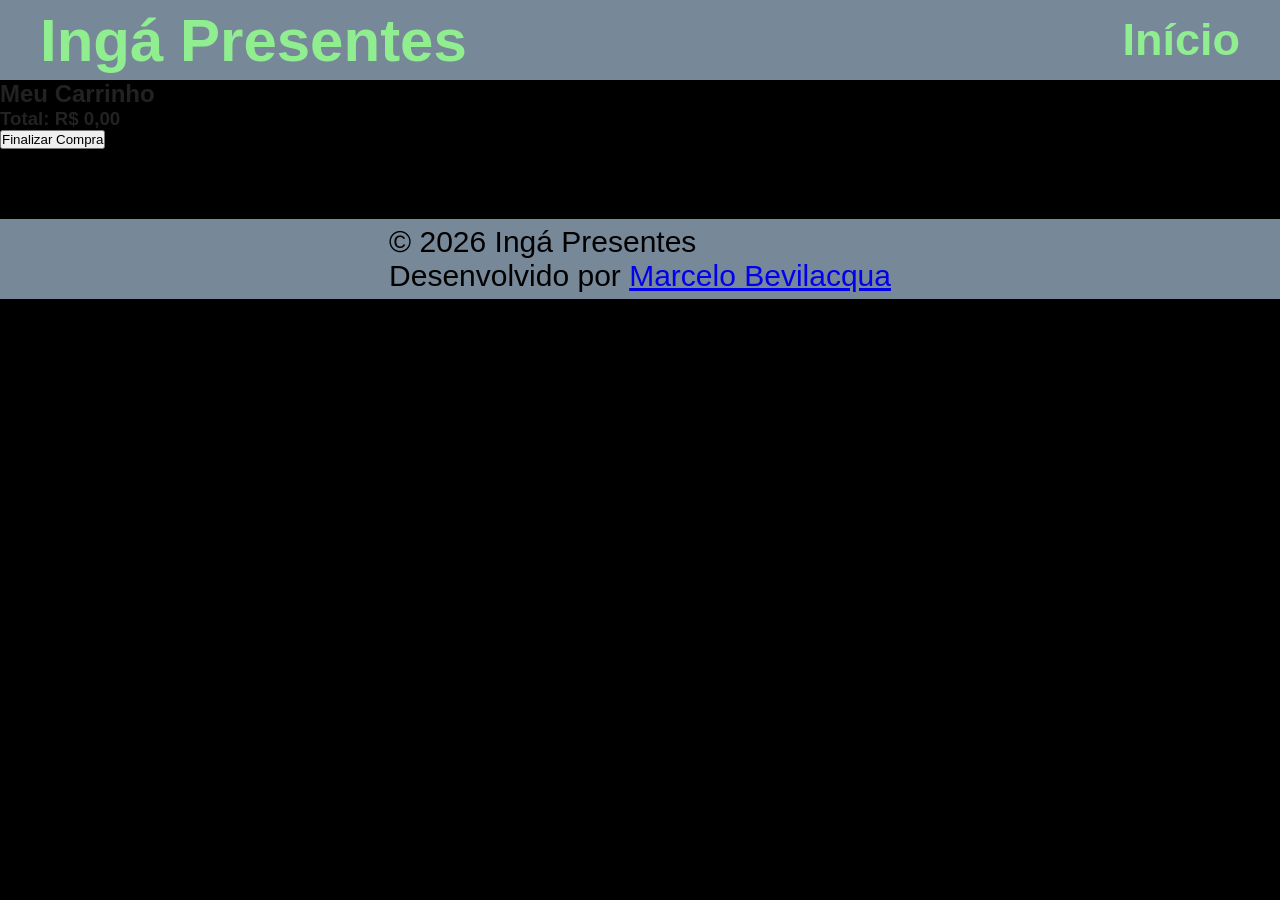
==== carrinho.html @ a6f35022 "cria arquivo html para pagina carrinho compras" ====
<!DOCTYPE html>
<html lang="pt-BR">
<head>
    <meta charset="UTF-8">
    <meta
        name="viewport"
        content="width=device-width, initial-scale=1.0">

    <title>Carrinho - Ingá Presentes</title>

    <link rel="stylesheet" href="./css/style.css">
</head>
<body>

<header class="header">

    <div class="logo">
        <h1>Ingá Presentes</h1>
    </div>

    <nav class="menu">
        <a href="./index.html">Início</a>
    </nav>

</header>

<main class="carrinho-page">

    <h2>Meu Carrinho</h2>

    <div
        id="carrinho-container"
        class="carrinho-container">

    </div>

    <div class="carrinho-total">

        <h3 id="total">
            Total: R$ 0,00
        </h3>

        <button id="finalizar-compra">
            Finalizar Compra
        </button>

    </div>

</main>

<footer class="footer">
    <p>
        &copy; 2026 Ingá Presentes<br>
        Desenvolvido por
         <a href="https://portifolio-challenge-alura-2024.vercel.app/"
          target="_blank" 
          rel="noopener noreferrer">Marcelo Bevilacqua</a>
    </p>
</footer>

<script src="./js/carrinho.js"></script>

</body>
</html>
---- css/style.css ----
*{
    margin: 0;
    padding: 0;
    box-sizing: border-box;
}

body{
    font-family: Arial, Helvetica, sans-serif;
    background-color: black;
    color: #222;
    padding-bottom: 50px;
}

.header{
    width: 100%;
    height: 80px;

    background-color:lightslategray;
    

    display: flex;
    justify-content: space-between;
    align-items: center;

    padding: 0 40px;

    box-shadow: 0 2px 8px rgba(0,0,0,0.05);
}

.logo h1{
    font-size: 60px;
    color: lightgreen;
}

.menu{
    display: flex;
    gap: 20px;
}

.menu a{
    text-decoration: none;
    color: lightgreen;
    font-weight: bold;
    font-size: 45px;
}

.banner{
    width: 100%;
    min-height: 400px;

    display: flex;
    align-items: center;
    justify-content: center;

    padding: 40px;

    background: linear-gradient(to right,lightgray , #ececec);
}

.banner-texto{
    max-width: 600px;
    text-align: center;
}

.banner-texto h2{
    font-size: 60px;
    margin-bottom: 20px;
}

.banner-texto h2 strong{
    font-size: 50px;
    margin-bottom: 20px;
    color: #0076ff
}

.banner-texto p{
    font-size: 40px;
    margin-bottom: 30px;
}

.banner-texto button{
    width: 300px;
    height: 70px;

    border: none;
    border-radius: 8px;

    background-color: #222;
    color: lightgreen;

    cursor: pointer;

    font-size: 40px;
}

.categorias{
    padding: 60px 40px;

    max-width: 1600px;
    margin: 0 auto;
}

.categorias h2{
    font-size: 45px;
    margin-bottom: 30px;
    color: lightgreen;
}

.categorias-container{
    display: grid;

    grid-template-columns: repeat(auto-fill, minmax(420px, 1fr));

    gap: 30px;

    width: 100%;
}

.categoria-card{
    min-height: 260px;

    background-color:lightslategray;

    border-radius: 12px;

    display: flex;
    align-items: center;
    justify-content: center;

    text-align: center;

    padding: 30px;

    font-size: 45px;
    font-weight: bold;

    cursor: pointer;

    transition: 0.3s;

    box-shadow: 0 2px 10px rgba(0,0,0,0.08);

    overflow: hidden;
}

.categoria-card h3{
    width: 100%;

    text-align: center;

    line-height: 1.3;

    word-break: break-word;
}

.categoria-card:hover{
    transform: translateY(-5px);
}

.footer{
    width: 100%;
    height: 80px;

    background-color: lightslategray;
    color: black;
    font-size: 30px;

    display: flex;
    align-items: center;
    justify-content: center;

    margin-top: 70px;
}

.produtos-page{
    padding: 60px 40px;
}

.produtos-page h2{
    font-size: 50px;
    margin-bottom: 40px;
}

.produtos-container{
    display: grid;

    grid-template-columns:
    repeat(auto-fill, minmax(350px, 1fr));

    gap: 30px;
}

.produto-card{
    background: white;

    border-radius: 18px;

    padding: 30px;

    text-align: center;

    box-shadow:
    0 2px 10px rgba(0,0,0,0.08);

    transition: .3s;
}

.produto-card:hover{
    transform: translateY(-6px);
}

.produto-card img{
    width: 100%;
    height: 300px;

    object-fit: cover;

    border-radius: 12px;

    margin-bottom: 20px;
}

.produto-card h3{
    font-size: 32px;
    margin-bottom: 15px;
}

.produto-card p{
    font-size: 30px;
    margin-bottom: 20px;
}

.produto-card button{
    width: 220px;
    height: 60px;

    border: none;
    border-radius: 10px;

    background: #222;
    color: white;

    font-size: 24px;

    cursor: pointer;
}

@media(max-width: 768px){

    .header{
        flex-direction: column;
        height: auto;
        padding: 20px;
        gap: 15px;
    }

    .logo h1{
        font-size: 32px;
    }

    .menu{
        flex-wrap: wrap;
        justify-content: center;
    }

    .menu a{
        font-size: 20px;
    }

    .banner-texto h2{
        font-size: 38px;
    }

    .banner-texto h2 strong{
        font-size: 34px;
    }

    .banner-texto p{
        font-size: 24px;
    }

    .banner-texto button{
        width: 220px;
        height: 60px;
        font-size: 28px;
    }

    .categorias h2{
        font-size: 32px;
    }

    .categorias-container{
        grid-template-columns: 1fr;
    }

    .categoria-card{
        min-height: 180px;
        font-size: 30px;
    }

    .footer{
        font-size: 18px;
        text-align: center;
        padding: 20px;
    }
}
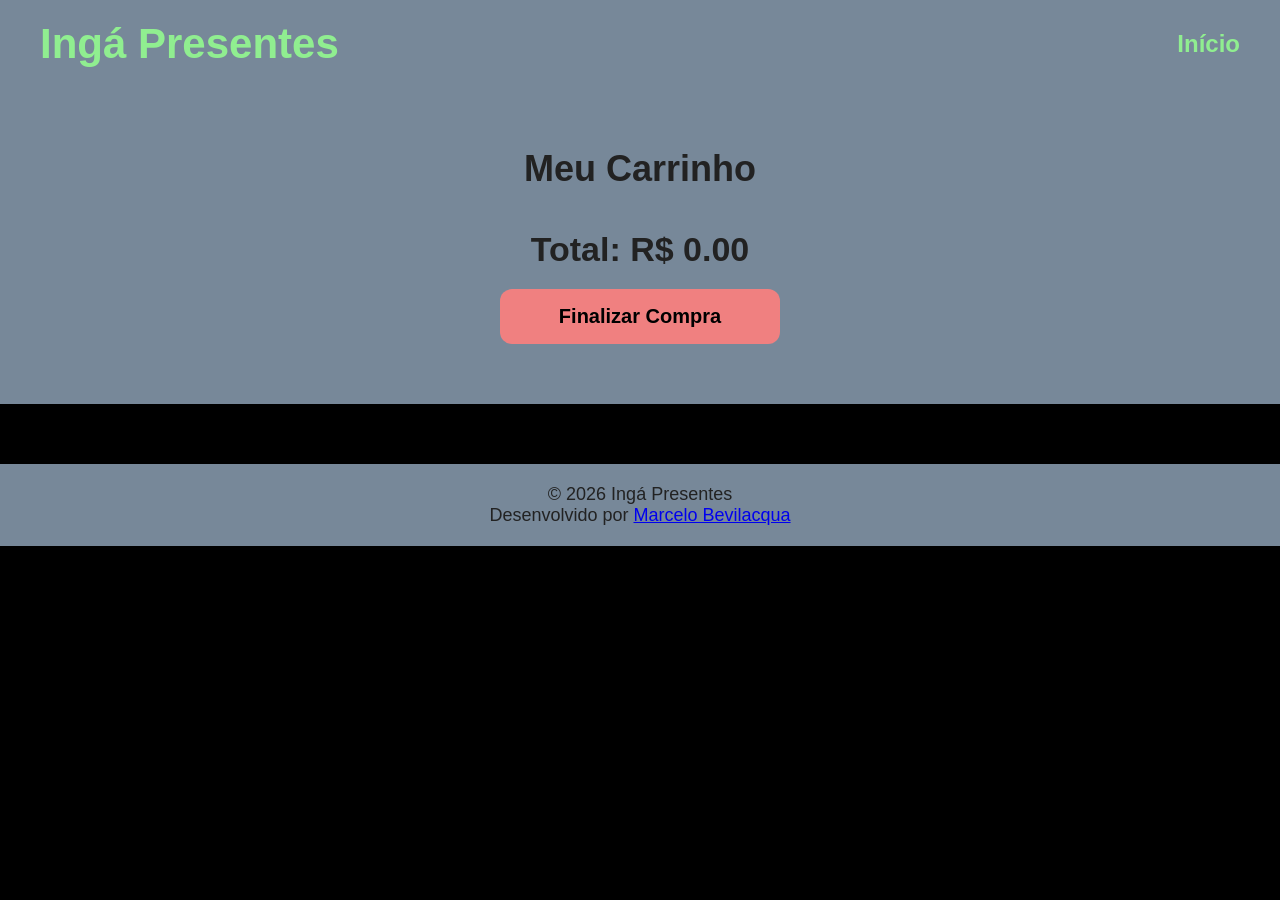
==== commit 99ab43f0: "ajusta botões do carrinho" ====
--- a/carrinho.html
+++ b/carrinho.html
@@ -49,7 +49,8 @@
 </main>
 
 <footer class="footer">
-    <p>
+   
+  <p>
         &copy; 2026 Ingá Presentes<br>
         Desenvolvido por
          <a href="https://portifolio-challenge-alura-2024.vercel.app/"
--- a/css/style.css
+++ b/css/style.css
@@ -1,4 +1,3 @@
-
 *{
     margin: 0;
     padding: 0;
@@ -6,123 +5,143 @@
 }
 
 body{
-    font-family: Arial, Helvetica, sans-serif;
+    font-family: 'Segoe UI', Tahoma, Geneva, Verdana, sans-serif;
     background-color: black;
     color: #222;
-    padding-bottom: 50px;
-}
+    overflow-x: hidden;
+}
+
+/* HEADER */
 
 .header{
     width: 100%;
-    height: 80px;
-
-    background-color:lightslategray;
-    
+    min-height: 80px;
+
+    background-color: lightslategray;
 
     display: flex;
     justify-content: space-between;
     align-items: center;
 
-    padding: 0 40px;
-
-    box-shadow: 0 2px 8px rgba(0,0,0,0.05);
+    padding: 20px 40px;
+
+    box-shadow: 0 2px 8px rgba(0,0,0,.08);
 }
 
 .logo h1{
-    font-size: 60px;
+    font-size: 42px;
     color: lightgreen;
 }
 
 .menu{
     display: flex;
     gap: 20px;
+    flex-wrap: wrap;
 }
 
 .menu a{
     text-decoration: none;
     color: lightgreen;
-    font-weight: bold;
-    font-size: 45px;
-}
+    font-weight: 600;
+    font-size: 24px;
+
+    transition: .3s;
+}
+
+.menu a:hover{
+    opacity: .8;
+}
+
+/* BANNER */
 
 .banner{
     width: 100%;
-    min-height: 400px;
+    min-height: 350px;
 
     display: flex;
     align-items: center;
     justify-content: center;
 
-    padding: 40px;
-
-    background: linear-gradient(to right,lightgray , #ececec);
+    padding: 50px 30px;
+
+    background: linear-gradient(
+        to right,
+        lightgray,
+        #ececec
+    );
 }
 
 .banner-texto{
-    max-width: 600px;
+    max-width: 700px;
     text-align: center;
 }
 
 .banner-texto h2{
-    font-size: 60px;
+    font-size: 42px;
     margin-bottom: 20px;
 }
 
 .banner-texto h2 strong{
-    font-size: 50px;
-    margin-bottom: 20px;
-    color: #0076ff
+    color: #0076ff;
 }
 
 .banner-texto p{
-    font-size: 40px;
+    font-size: 24px;
     margin-bottom: 30px;
 }
 
 .banner-texto button{
-    width: 300px;
-    height: 70px;
+    width: 240px;
+    height: 55px;
 
     border: none;
-    border-radius: 8px;
+    border-radius: 10px;
 
     background-color: #222;
     color: lightgreen;
 
     cursor: pointer;
 
-    font-size: 40px;
-}
+    font-size: 20px;
+    font-weight: bold;
+
+    transition: .3s;
+}
+
+.banner-texto button:hover{
+    transform: scale(1.03);
+}
+
+/* CATEGORIAS */
 
 .categorias{
-    padding: 60px 40px;
-
-    max-width: 1600px;
+    padding: 60px 30px;
+    max-width: 1400px;
     margin: 0 auto;
 }
 
 .categorias h2{
-    font-size: 45px;
+    font-size: 36px;
     margin-bottom: 30px;
     color: lightgreen;
+    text-align: center;
 }
 
 .categorias-container{
     display: grid;
 
-    grid-template-columns: repeat(auto-fill, minmax(420px, 1fr));
-
-    gap: 30px;
-
-    width: 100%;
+    grid-template-columns:
+    repeat(auto-fit, minmax(280px, 1fr));
+
+    gap: 25px;
 }
 
 .categoria-card{
-    min-height: 260px;
-
-    background-color:lightslategray;
-
-    border-radius: 12px;
+    min-height: 180px;
+
+    background-color: lightslategray;
+
+    border-radius: 16px;
 
     display: flex;
     align-items: center;
@@ -130,129 +149,275 @@
 
     text-align: center;
 
-    padding: 30px;
-
-    font-size: 45px;
+    padding: 25px;
+
+    font-size: 28px;
     font-weight: bold;
 
     cursor: pointer;
 
-    transition: 0.3s;
-
-    box-shadow: 0 2px 10px rgba(0,0,0,0.08);
-
-    overflow: hidden;
-}
-
-.categoria-card h3{
-    width: 100%;
-
-    text-align: center;
-
-    line-height: 1.3;
-
-    word-break: break-word;
+    transition: .3s;
+
+    box-shadow:
+    0 2px 10px rgba(0,0,0,.08);
 }
 
 .categoria-card:hover{
     transform: translateY(-5px);
 }
 
+.categoria-card h3{
+    line-height: 1.4;
+}
+
+/* PRODUTOS */
+
+.produtos-page{
+    padding: 60px 30px;
+}
+
+.produtos-page h2{
+    color: lightgreen;
+    text-align: center;
+    font-size: 38px;
+    margin-bottom: 40px;
+}
+
+.produtos-container{
+    display: grid;
+
+    grid-template-columns:
+    repeat(auto-fit, minmax(280px, 1fr));
+
+    gap: 25px;
+}
+
+.produto-card{
+    background: white;
+
+    border-radius: 18px;
+
+    padding: 20px;
+
+    text-align: center;
+
+    box-shadow:
+    0 2px 10px rgba(0,0,0,.08);
+
+    transition: .3s;
+}
+
+.produto-card:hover{
+    transform: translateY(-5px);
+}
+
+.produto-card img{
+    width: 100%;
+    height: 250px;
+
+    object-fit: cover;
+
+    border-radius: 12px;
+
+    margin-bottom: 20px;
+}
+
+.produto-card h3{
+    font-size: 24px;
+    margin-bottom: 12px;
+}
+
+.produto-card p{
+    font-size: 22px;
+    font-weight: bold;
+
+    margin-bottom: 20px;
+}
+
+.produto-card button{
+    width: 100%;
+    height: 50px;
+
+    border: none;
+    border-radius: 10px;
+
+    background: #222;
+    color: white;
+
+    font-size: 18px;
+    font-weight: bold;
+
+    cursor: pointer;
+}
+
+/* CARRINHO */
+
+.carrinho-page{
+    padding: 60px 30px;
+    background-color: lightslategray;
+}
+
+.carrinho-page h2{
+    text-align: center;
+    font-size: 36px;
+    margin-bottom: 40px;
+}
+
+.item-carrinho{
+    background: white;
+
+    border-radius: 16px;
+
+    padding: 25px;
+
+    margin-bottom: 20px;
+
+    display: flex;
+    justify-content: space-between;
+    align-items: center;
+    gap: 20px;
+
+    box-shadow:
+    0 2px 10px rgba(0,0,0,.08);
+}
+
+.item-carrinho h3{
+    font-size: 24px;
+    margin-bottom: 8px;
+}
+
+.item-carrinho p{
+    font-size: 22px;
+    font-weight: bold;
+}
+
+.item-carrinho button{
+    min-width: 90px;
+    height: 45px;
+
+    border: none;
+    border-radius: 10px;
+
+    background-color: lightcoral;
+
+    cursor: pointer;
+
+    font-size: 16px;
+    font-weight: bold;
+
+    display: flex;
+    align-items: center;
+    justify-content: center;
+
+    padding: 0 16px;
+
+    transition: .2s;
+}
+
+.item-carrinho button:hover{
+    transform: scale(1.03);
+}
+.item-carrinho-acoes{
+    display: flex;
+    gap: 12px;
+    justify-content: center;
+    align-items: center;
+    flex-wrap: wrap;
+}
+
+.carrinho-total{
+    margin-top: 40px;
+    text-align: center;
+}
+
+.carrinho-total h3{
+    font-size: 34px;
+    margin-bottom: 20px;
+}
+
+.carrinho-total button{
+    width: 280px;
+    height: 55px;
+
+    border: none;
+    border-radius: 12px;
+
+    background: lightcoral;
+    color: black;
+
+    font-size: 20px;
+    font-weight: bold;
+
+    cursor: pointer;
+}
+
+/* MENSAGEM CARRINHO */
+
+.mensagem-carrinho{
+    position: fixed;
+
+    top: 50%;
+    left: 50%;
+
+    transform:
+        translate(-50%, -50%)
+        scale(.9);
+
+    background-color: lightcoral;
+
+    color: black;
+
+    padding: 18px 28px;
+
+    border-radius: 14px;
+
+    font-size: 20px;
+    font-weight: bold;
+
+    z-index: 9999;
+
+    opacity: 0;
+
+    transition: .3s ease;
+}
+
+.mensagem-carrinho.mostrar{
+    opacity: 1;
+
+    transform:
+        translate(-50%, -50%)
+        scale(1);
+}
+
+/* FOOTER */
+
 .footer{
     width: 100%;
-    height: 80px;
+    min-height: 70px;
 
     background-color: lightslategray;
-    color: black;
-    font-size: 30px;
 
     display: flex;
     align-items: center;
     justify-content: center;
 
-    margin-top: 70px;
-}
-
-.produtos-page{
-    padding: 60px 40px;
-}
-
-.produtos-page h2{
-    font-size: 50px;
-    margin-bottom: 40px;
-}
-
-.produtos-container{
-    display: grid;
-
-    grid-template-columns:
-    repeat(auto-fill, minmax(350px, 1fr));
-
-    gap: 30px;
-}
-
-.produto-card{
-    background: white;
-
-    border-radius: 18px;
-
-    padding: 30px;
-
-    text-align: center;
-
-    box-shadow:
-    0 2px 10px rgba(0,0,0,0.08);
-
-    transition: .3s;
-}
-
-.produto-card:hover{
-    transform: translateY(-6px);
-}
-
-.produto-card img{
-    width: 100%;
-    height: 300px;
-
-    object-fit: cover;
-
-    border-radius: 12px;
-
-    margin-bottom: 20px;
-}
-
-.produto-card h3{
-    font-size: 32px;
-    margin-bottom: 15px;
-}
-
-.produto-card p{
-    font-size: 30px;
-    margin-bottom: 20px;
-}
-
-.produto-card button{
-    width: 220px;
-    height: 60px;
-
-    border: none;
-    border-radius: 10px;
-
-    background: #222;
-    color: white;
-
-    font-size: 24px;
-
-    cursor: pointer;
-}
-
-@media(max-width: 768px){
+    text-align: center;
+
+    padding: 20px;
+
+    font-size: 18px;
+
+    margin-top: 60px;
+}
+
+/* MOBILE */
+
+@media (max-width: 768px){
 
     .header{
         flex-direction: column;
-        height: auto;
-        padding: 20px;
         gap: 15px;
+        text-align: center;
     }
 
     .logo h1{
@@ -260,48 +425,84 @@
     }
 
     .menu{
-        flex-wrap: wrap;
         justify-content: center;
     }
 
     .menu a{
+        font-size: 18px;
+    }
+
+    .banner{
+        min-height: auto;
+        padding: 40px 20px;
+    }
+
+    .banner-texto h2{
+        font-size: 30px;
+    }
+
+    .banner-texto p{
+        font-size: 18px;
+    }
+
+    .banner-texto button{
+        width: 100%;
+        max-width: 240px;
+    }
+
+    .categorias{
+        padding: 40px 20px;
+    }
+
+    .categorias h2{
+        font-size: 30px;
+    }
+
+    .categoria-card{
+        min-height: 150px;
+        font-size: 22px;
+    }
+
+    .produtos-page h2{
+        font-size: 30px;
+    }
+
+    .produto-card img{
+        height: 220px;
+    }
+
+    .produto-card h3{
+        font-size: 22px;
+    }
+
+    .produto-card p{
         font-size: 20px;
     }
 
-    .banner-texto h2{
-        font-size: 38px;
-    }
-
-    .banner-texto h2 strong{
-        font-size: 34px;
-    }
-
-    .banner-texto p{
-        font-size: 24px;
-    }
-
-    .banner-texto button{
-        width: 220px;
-        height: 60px;
+    .carrinho-page{
+        padding: 40px 20px;
+    }
+
+    .carrinho-page h2{
+        font-size: 30px;
+    }
+
+    .item-carrinho{
+        flex-direction: column;
+        text-align: center;
+    }
+
+    .item-carrinho button{
+        width: 100%;
+        max-width: 180px;
+    }
+
+    .carrinho-total h3{
         font-size: 28px;
     }
 
-    .categorias h2{
-        font-size: 32px;
-    }
-
-    .categorias-container{
-        grid-template-columns: 1fr;
-    }
-
-    .categoria-card{
-        min-height: 180px;
-        font-size: 30px;
-    }
-
-    .footer{
-        font-size: 18px;
-        text-align: center;
-        padding: 20px;
+    .carrinho-total button{
+        width: 100%;
+        max-width: 280px;
     }
 }
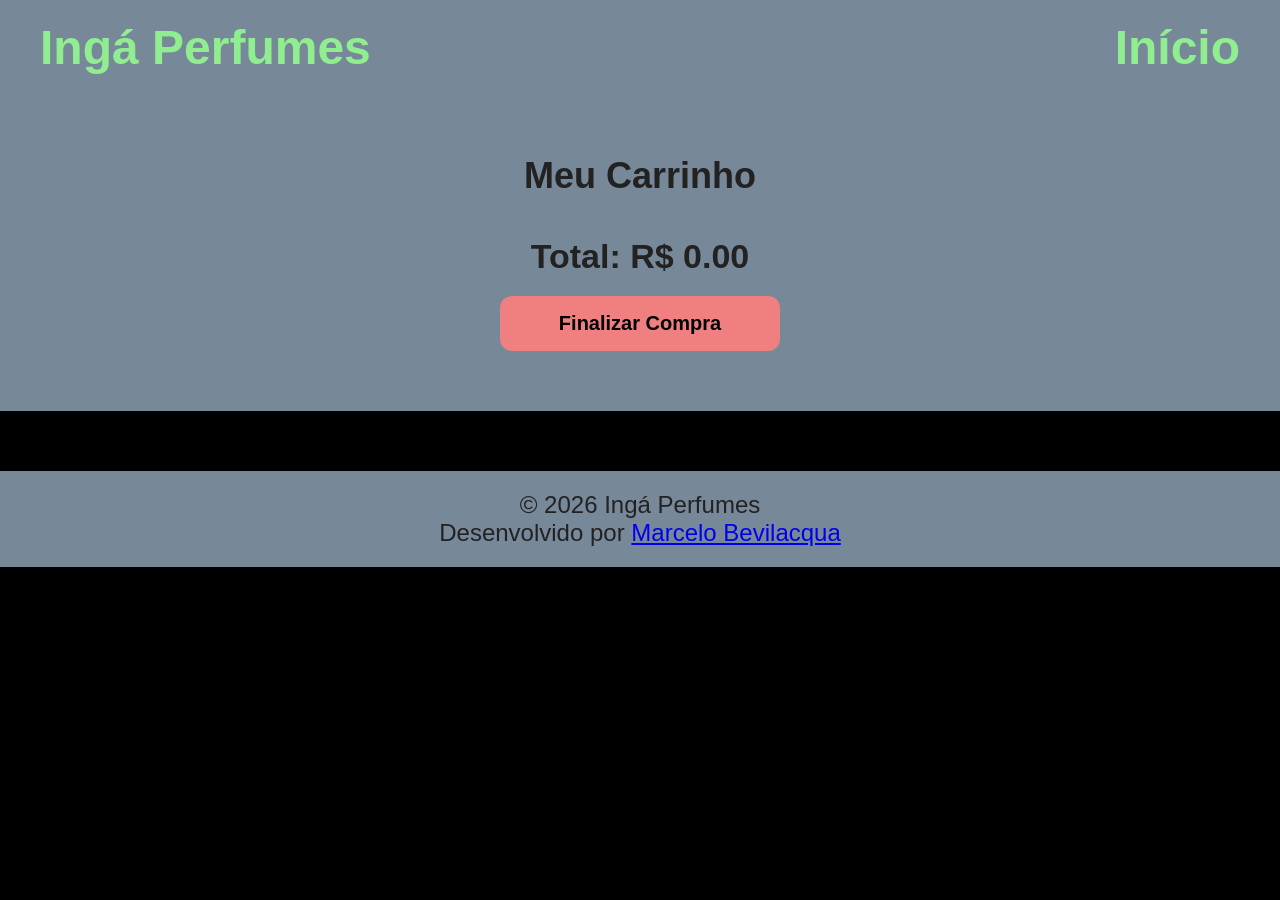
==== commit 22179a6b: "atualiza ordem header , atualiza footer" ====
--- a/carrinho.html
+++ b/carrinho.html
@@ -6,7 +6,7 @@
         name="viewport"
         content="width=device-width, initial-scale=1.0">
 
-    <title>Carrinho - Ingá Presentes</title>
+    <title>Carrinho - Ingá Perfumes</title>
 
     <link rel="stylesheet" href="./css/style.css">
 </head>
@@ -15,7 +15,7 @@
 <header class="header">
 
     <div class="logo">
-        <h1>Ingá Presentes</h1>
+        <h1>Ingá Perfumes</h1>
     </div>
 
     <nav class="menu">
@@ -51,7 +51,7 @@
 <footer class="footer">
    
   <p>
-        &copy; 2026 Ingá Presentes<br>
+        &copy; 2026 Ingá Perfumes<br>
         Desenvolvido por
          <a href="https://portifolio-challenge-alura-2024.vercel.app/"
           target="_blank" 
--- a/css/style.css
+++ b/css/style.css
@@ -29,7 +29,7 @@
 }
 
 .logo h1{
-    font-size: 42px;
+    font-size: 3rem;
     color: lightgreen;
 }
 
@@ -43,7 +43,7 @@
     text-decoration: none;
     color: lightgreen;
     font-weight: 600;
-    font-size: 24px;
+    font-size: 3rem;
 
     transition: .3s;
 }
@@ -179,7 +179,7 @@
 .produtos-page h2{
     color: lightgreen;
     text-align: center;
-    font-size: 38px;
+    font-size: 50px;
     margin-bottom: 40px;
 }
 
@@ -405,7 +405,7 @@
 
     padding: 20px;
 
-    font-size: 18px;
+    font-size: 1.5rem;
 
     margin-top: 60px;
 }
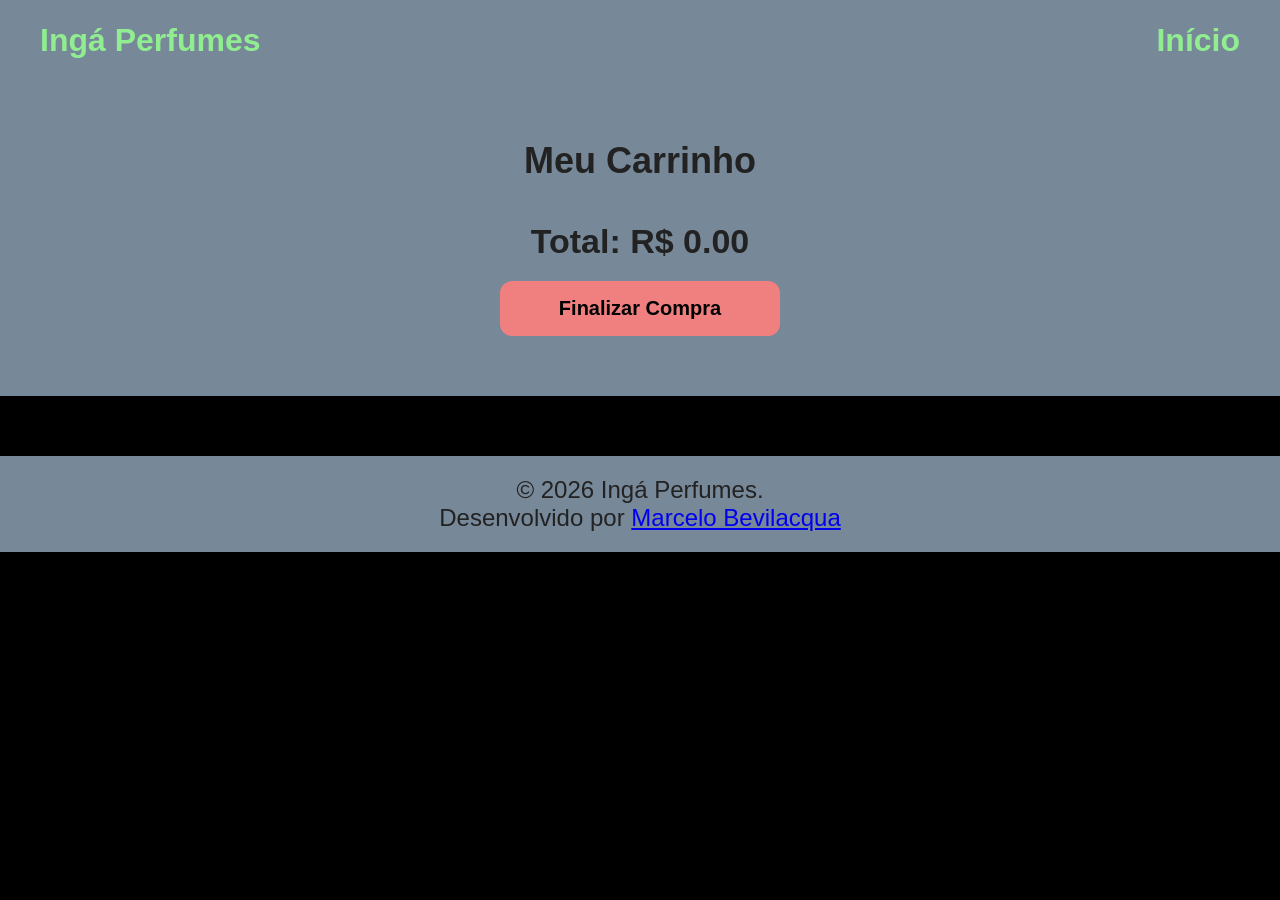
==== commit d5926f17: "atualiza footer no mobile" ====
--- a/carrinho.html
+++ b/carrinho.html
@@ -51,7 +51,7 @@
 <footer class="footer">
    
   <p>
-        &copy; 2026 Ingá Perfumes<br>
+        © 2026 Ingá Perfumes.<br>
         Desenvolvido por
          <a href="https://portifolio-challenge-alura-2024.vercel.app/"
           target="_blank" 
--- a/css/style.css
+++ b/css/style.css
@@ -29,7 +29,7 @@
 }
 
 .logo h1{
-    font-size: 3rem;
+    font-size: 2rem;
     color: lightgreen;
 }
 
@@ -43,7 +43,7 @@
     text-decoration: none;
     color: lightgreen;
     font-weight: 600;
-    font-size: 3rem;
+    font-size: 2rem;
 
     transition: .3s;
 }
@@ -187,9 +187,12 @@
     display: grid;
 
     grid-template-columns:
-    repeat(auto-fit, minmax(280px, 1fr));
-
-    gap: 25px;
+        repeat(auto-fit, minmax(280px, 1fr));
+
+    gap: 30px;
+
+    max-width: 1400px;
+    margin: 0 auto;
 }
 
 .produto-card{
@@ -389,6 +392,247 @@
         scale(1);
 }
 
+.produto-page{
+    padding: 60px 40px;
+}
+
+.produto-detalhe-card{
+    max-width: 1400px;
+
+    margin: 0 auto;
+
+    background-color: lightslategray;
+
+    border-radius: 20px;
+
+    padding: 40px;
+
+    display: flex;
+
+    gap: 50px;
+
+    align-items: center;
+}
+
+.produto-imagem{
+    flex: 1;
+}
+
+.produto-imagem img{
+    width: 100%;
+
+    max-height: 650px;
+
+    object-fit: contain;
+
+    border-radius: 20px;
+
+    background-color: white;
+}
+
+.produto-info{
+    flex: 1;
+
+    color: white;
+}
+
+.produto-info h2{
+    font-size: 2.6rem;
+
+    color: lightgreen;
+
+    margin-bottom: 20px;
+}
+
+.produto-preco{
+    font-size: 2rem;
+
+    font-weight: bold;
+
+    color: lightcoral;
+
+    margin-bottom: 30px;
+}
+
+.produto-info h3{
+    font-size: 1.5rem;
+
+    margin-top: 25px;
+
+    margin-bottom: 10px;
+
+    color: lightgreen;
+}
+
+.produto-descricao{
+    font-size: 1.2rem;
+
+    line-height: 1.8;
+}
+
+.produto-itens{
+    margin-left: 20px;
+
+    font-size: 1.1rem;
+
+    line-height: 2;
+}
+
+.botao-produto{
+    margin-top: 35px;
+
+    width: 100%;
+
+    max-width: 350px;
+
+    height: 60px;
+
+    border: none;
+
+    border-radius: 12px;
+
+    background-color: lightcoral;
+
+    color: black;
+
+    font-size: 1.2rem;
+
+    font-weight: bold;
+
+    cursor: pointer;
+}
+
+.botao-produto:hover{
+    transform: scale(1.03);
+}
+
+/* RELACIONADOS */
+
+.relacionados{
+    margin-top: 70px;
+}
+
+.relacionados h2{
+    text-align: center;
+    color: lightgreen;
+    margin-bottom: 30px;
+    font-size: 2rem;
+}
+
+.relacionados-container{
+    display: grid;
+
+    grid-template-columns:
+    repeat(3, minmax(220px, 280px));
+
+    justify-content: center;
+
+    gap: 20px;
+
+    max-width: 1000px;
+
+    margin: 0 auto;
+}
+
+.relacionados-container .produto-card{
+
+    background: white;
+
+    border-radius: 16px;
+
+    padding: 15px;
+
+    text-align: center;
+
+    cursor: pointer;
+
+    transition: .3s;
+
+    width: 100%;
+}
+
+.relacionados-container .produto-card:hover{
+    transform: translateY(-4px);
+}
+
+.relacionados-container .produto-card img{
+    width: 100%;
+
+    height: 180px;
+
+    object-fit: contain;
+
+    border-radius: 12px;
+
+    margin-bottom: 10px;
+}
+
+.relacionados-container .produto-card h3{
+    font-size: 1rem;
+
+    margin-bottom: 10px;
+
+    line-height: 1.4;
+
+    color: black;
+}
+
+.relacionados-container .produto-card p{
+    font-size: 1rem;
+
+    font-weight: bold;
+
+    color: #222;
+}
+
+.produto-acoes{
+    display: flex;
+
+    gap: 10px;
+
+    margin-top: 15px;
+}
+
+.btn-detalhes,
+.btn-adicionar{
+
+    flex: 1;
+
+    height: 50px;
+
+    border: none;
+
+    border-radius: 10px;
+
+    cursor: pointer;
+
+    font-size: 1rem;
+
+    font-weight: bold;
+
+    transition: .3s;
+}
+
+.btn-detalhes{
+    background-color:
+    lightslategray;
+
+    color: white;
+}
+
+.btn-adicionar{
+    background-color:
+    lightcoral;
+
+    color: black;
+}
+
+.btn-detalhes:hover,
+.btn-adicionar:hover{
+    transform: scale(1.03);
+}
+
+
 /* FOOTER */
 
 .footer{
@@ -410,27 +654,37 @@
     margin-top: 60px;
 }
 
+
+
 /* MOBILE */
-
+/* MOBILE */
 @media (max-width: 768px){
+
+    /* HEADER */
 
     .header{
         flex-direction: column;
+        height: auto;
         gap: 15px;
+        padding: 20px;
         text-align: center;
     }
 
     .logo h1{
-        font-size: 32px;
+        font-size: 2rem;
     }
 
     .menu{
         justify-content: center;
+        flex-wrap: wrap;
+        gap: 12px;
     }
 
     .menu a{
-        font-size: 18px;
-    }
+        font-size: 1rem;
+    }
+
+    /* BANNER */
 
     .banner{
         min-height: auto;
@@ -438,33 +692,64 @@
     }
 
     .banner-texto h2{
-        font-size: 30px;
+        font-size: 2rem;
+    }
+
+    .banner-texto h2 strong{
+        font-size: 1.8rem;
     }
 
     .banner-texto p{
-        font-size: 18px;
+        font-size: 1rem;
     }
 
     .banner-texto button{
         width: 100%;
         max-width: 240px;
-    }
+        height: 50px;
+        font-size: 1rem;
+    }
+
+    /* CATEGORIAS */
 
     .categorias{
         padding: 40px 20px;
     }
 
     .categorias h2{
-        font-size: 30px;
+        font-size: 1.8rem;
+        text-align: center;
+    }
+
+    .categorias-container{
+        grid-template-columns: 1fr;
+        gap: 20px;
     }
 
     .categoria-card{
         min-height: 150px;
-        font-size: 22px;
+        font-size: 1.3rem;
+        padding: 20px;
+    }
+
+    /* PRODUTOS */
+
+    .produtos-page{
+        padding: 40px 20px;
     }
 
     .produtos-page h2{
-        font-size: 30px;
+        font-size: 1.8rem;
+        text-align: center;
+    }
+
+    .produtos-container{
+        grid-template-columns: 1fr;
+        gap: 20px;
+    }
+
+    .produto-card{
+        padding: 20px;
     }
 
     .produto-card img{
@@ -472,37 +757,152 @@
     }
 
     .produto-card h3{
-        font-size: 22px;
+        font-size: 1.2rem;
     }
 
     .produto-card p{
-        font-size: 20px;
-    }
+        font-size: 1.1rem;
+    }
+
+    .produto-card button{
+        width: 100%;
+        height: 50px;
+        font-size: 1rem;
+    }
+
+    /* DETALHE PRODUTO */
+
+    .produto-detalhe-card{
+        flex-direction: column;
+        padding: 25px;
+        gap: 25px;
+    }
+
+    .produto-info h2{
+        font-size: 1.8rem;
+        text-align: center;
+    }
+
+    .produto-preco{
+        font-size: 1.5rem;
+        text-align: center;
+    }
+
+    .produto-info h3{
+        text-align: center;
+    }
+
+    .produto-descricao{
+        text-align: center;
+    }
+
+    .produto-itens{
+        margin-left: 15px;
+    }
+
+    .botao-produto{
+        width: 100%;
+        max-width: 100%;
+    }
+
+    /* RELACIONADOS */
+
+    .relacionados{
+        margin-top: 50px;
+    }
+
+    .relacionados h2{
+        font-size: 1.5rem;
+        text-align: center;
+    }
+
+    .relacionados-container{
+        grid-template-columns: 1fr;
+        gap: 15px;
+        padding: 0 15px;
+    }
+
+    .relacionados-container .produto-card{
+        max-width: 260px;
+        margin: 0 auto;
+        padding: 12px;
+    }
+
+    .relacionados-container .produto-card img{
+        height: 140px;
+    }
+
+    .relacionados-container .produto-card h3{
+        font-size: 0.95rem;
+    }
+
+    .relacionados-container .produto-card p{
+        font-size: 0.95rem;
+    }
+
+    /* CARRINHO */
 
     .carrinho-page{
         padding: 40px 20px;
     }
 
     .carrinho-page h2{
-        font-size: 30px;
+        font-size: 1.8rem;
+        text-align: center;
     }
 
     .item-carrinho{
         flex-direction: column;
         text-align: center;
+        gap: 15px;
+        padding: 20px;
+    }
+
+    .item-carrinho h3{
+        font-size: 1.2rem;
+    }
+
+    .item-carrinho p{
+        font-size: 1rem;
     }
 
     .item-carrinho button{
         width: 100%;
         max-width: 180px;
+        height: 45px;
+        font-size: 0.95rem;
+    }
+
+    .carrinho-total{
+        text-align: center;
     }
 
     .carrinho-total h3{
-        font-size: 28px;
+        font-size: 1.6rem;
     }
 
     .carrinho-total button{
         width: 100%;
         max-width: 280px;
+        height: 55px;
+        font-size: 1rem;
+    }
+
+    /* MENSAGEM CARRINHO */
+
+    .mensagem-carrinho{
+        width: 90%;
+        text-align: center;
+        font-size: 1rem;
+        padding: 15px;
+    }
+
+    /* FOOTER */
+
+    .footer{
+        height: auto;
+        padding: 20px;
+        font-size: 1rem;
+        text-align: center;
     }
 }
